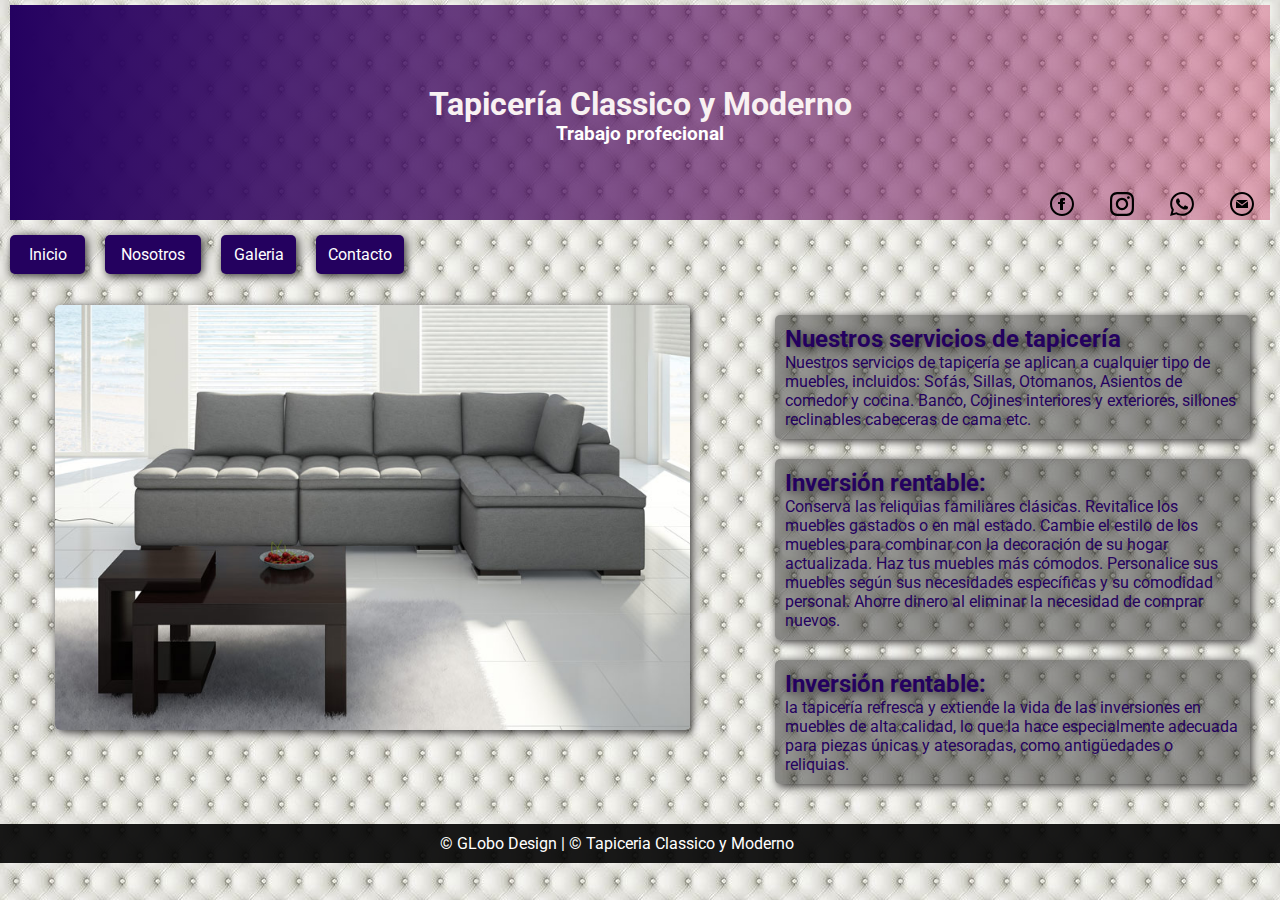
==== index.html @ dc28583e "ortograficos" ====
<!DOCTYPE html>
<html lang="es">

<head>
    <meta charset="UTF-8">
    <meta name="viewport" content="width=device-width, initial-scale=1.0">
    <link rel="stylesheet" href="estilos.css">
    <link href="https://fonts.googleapis.com/css2?family=Roboto:wght@100;300;400;500;700;900&display=swap"
        rel="stylesheet">
    <link rel="stylesheet" href="https://cdnjs.cloudflare.com/ajax/libs/animate.css/4.0.0/animate.min.css" />
    <title>TAPICERIA ClassicoyModerno</title>
    <meta name="description="
        content=" tapiceria Classico y Moderno en Heredia, tapizamos todo tipo de muebles para el hogar, la oficina y en general">
</head>

<body>

    <div class="contenedor">
        <div class="header">
            <h1 class="animate__animated animate__rubberBand">Tapicería Classico y Moderno</h1>
            <h3 class="animate__animated animate__zoomInDown">Trabajo profecional</h3>

            <div style="float: right;">
                <a href="https://www.facebook.com/ClassicoyModerno" target="_blank"><img
                        src="imagenes\iconmonstr-facebook-5.svg"></a>
                <a href="https://www.instagram.com/classicoymoderno/" target="_blank"><img
                        src="imagenes\iconmonstr-instagram-11.svg"></a>
                <a href="https://wa.me/50684038404?text=hola%20necesito%20informaci%C3%B3n" target="_blank"><img
                        src="imagenes\iconmonstr-whatsapp-1.svg"></a>
                <a href="mailto:info@classicoymoderno.com" target="_blank"><img
                        src="imagenes\iconmonstr-email-11.svg"></a>

            </div>

        </div>


        <div class="nav">
            <a class="txt1" href="index.html">Inicio</a>
            <a class="txt2" href="nosotros.html">Nosotros</a>
            <a class="txt3" href="galeria.html">Galeria</a>
            <a class="txt4" href="contacto.html">Contacto</a>
            
        </div>
        <div class="content">
            <img src="imagenes\b-naroznik-comfort-300x150.jpg" alt="">
        </div>

        <div class="widgets">
            <div class="cliente-1">
                <h2>Nuestros servicios de tapicería</h2>
                <P>Nuestros servicios de tapicería se aplican a cualquier tipo de muebles, incluidos: Sofás, Sillas,
                    Otomanos, Asientos de comedor y cocina. Banco, Cojines interiores y exteriores, sillones reclinables
                    cabeceras de cama etc.</P>
            </div>
            <div class="cliente-2">
                <h2>Inversión rentable:</h2>
                <P>Conserva las reliquias familiares clásicas.
                    Revitalice los muebles gastados o en mal estado.
                    Cambie el estilo de los muebles para combinar con la decoración de su hogar actualizada.
                    Haz tus muebles más cómodos.
                    Personalice sus muebles según sus necesidades específicas y su comodidad personal.
                    Ahorre dinero al eliminar la necesidad de comprar nuevos.</P>
            </div>
            <div class="cliente-3">
                <h2>Inversión rentable:</h2>
                <P>la tapicería refresca y extiende la vida de las inversiones en muebles de alta calidad, lo que la
                    hace especialmente adecuada para piezas únicas y atesoradas, como antigüedades o reliquias.</P>
            </div>
        </div>

        <div class="footer">
            <p>&copy; GLobo Design | &copy; Tapiceria Classico y Moderno</p>
            
        </div>
    </div>

</body>

</html>
---- estilos.css ----
:root {
    --color-sombra: 2px 2px 10px #333131;
}


* {
    margin: 0;
    padding: 0;
    box-sizing: border-box;
}

body {

    background-image: url(capitone.jpg);
    color: black;
    /* height: auto; */
    font-family: 'Roboto', sans-serif;
    font-size: 16px;
}


.contenedor {
    width: 100%;
    height: 50em;
    display: grid;
    grid-row-gap: 0.625em;
    font-size: 1em;



    grid-template-areas: "header header header"
        "nav nav nav"
        "content content widgets"
        "content content widgets"
        "footer footer footer ";
}

.contenedor .header {
    grid-area: header;
    /* background: rgba(0, 0, 0, 0.9); */
    background: linear-gradient(to right, rgba(36, 1, 96, 1.0), rgba(196, 49, 94, 0.4));
    color: #f8f1f2;
    padding-top: 5em;
    margin: 0.3125em 0.625em;
    text-align: center;
}



.contenedor .header h3 {
    color: #ffffff;
    margin-bottom: 2.5em;
}

.contenedor a {
    margin: 1em;
}


/* MENU */
.nav {
    grid-area: nav;
    height: 2.5em;

    /* ojo los 2 siguientes van juntos */
    display: flex;
    align-items: center;
}

.nav a {
    grid-area: nav;
    text-decoration: none;
    text-align: center;
    box-shadow: var(--color-sombra);

}

.nav a:hover {
    background-color: #c4315e;
}


.nav .txt1 {
    background: #24015f;
    color: #ffffff;
    width: 4.6875em;
    margin: 0.625em;
    padding: 0.625em;
    border-radius: 0.3125em;
    box-shadow: var(--color-sombra);
    display: grid;
    grid-column-start: 2;
    grid-column-end: 3;
}

.nav .txt2 {
    background: #24015f;
    color: #ffffff;
    width: 6em;
    margin: 0.625em;
    padding: 0.625em;
    border-radius: 5px;
    box-shadow: var(--color-sombra);
    display: grid;
    grid-column-start: 3;
    grid-column-end: 4;
}

.nav .txt3 {
    background: #24015f;
    color: #ffffff;
    width: 4.6875em;
    margin: 0.625em;
    padding: 0.625em;
    border-radius: 5px;
    box-shadow: var(--color-sombra);
    align-content: flex-end;
    display: grid;
    grid-column-start: 4;
    grid-column-end: 5;
}

.nav .txt4 {
    background: #24015f;
    color: #ffffff;
    width: 5.5em;
    margin: 0.625em;
    padding: 0.625em;
    border-radius: 5px;
    box-shadow: var(--color-sombra);
    display: grid;
    grid-column-start: 5;
    grid-column-end: 6;
}


/* CONTENEDOR */
.content {
    grid-area: content;
    align-items: center;
    margin: 1.25em;
}

.content img {
    display: block;
    margin: 0 auto;
    max-width: 100%;
    width: 90%;
    border-radius: 5px;
    box-shadow: var(--color-sombra);
}


/* WIDGETS */
.widgets {
    grid-area: widgets;
    width: auto;
    margin: 1.25em;
    display: grid;
    align-content: space-between;
}


.widgets .cliente-1,
.widgets .cliente-2,
.widgets .cliente-3 {
    background: rgba(0, 0, 0, 0.4);
    color: #24015f;
    margin: 0.625em;
    padding: 0.625em;
    border-radius: 5px;
    box-shadow: var(--color-sombra);

}

.widgets .cliente-1 h2,
.widgets .cliente-2 h2,
.widgets .cliente-3 h2 {
    color: #24015f;
    text-shadow: var(--color-sombra);
}

/* FOOTER */
.footer {
    width: 100%;
    grid-area: footer;
    background: rgba(0, 0, 0, 0.9);
    color: #ffffff;
    display: flex;
    align-items: center;
    margin: 0;
    padding: 0.625em;

}

.footer>p {
    width: 25em;
    border: #000000;
    margin-right: auto;
    margin-left: auto;

}


@media screen and (max-width: 1100px) {
    body {

        font-size: 14px;
    }


    .contenedor {
        grid-template-areas: "header"
            "nav"
            "content widgets"
            "content widgets"
            "footer";
    }

    .content img {
        margin: auto;
        text-align: center;
    }
}

@media screen and (max-width: 768px) {
    body {

        font-size: 14px;
    }


    .contenedor {
        grid-template-areas: "header"
            "nav"
            "content"
            "content"
            "widgets"
            "footer";
    }

    .content img {
        margin: 2em;
    }

}
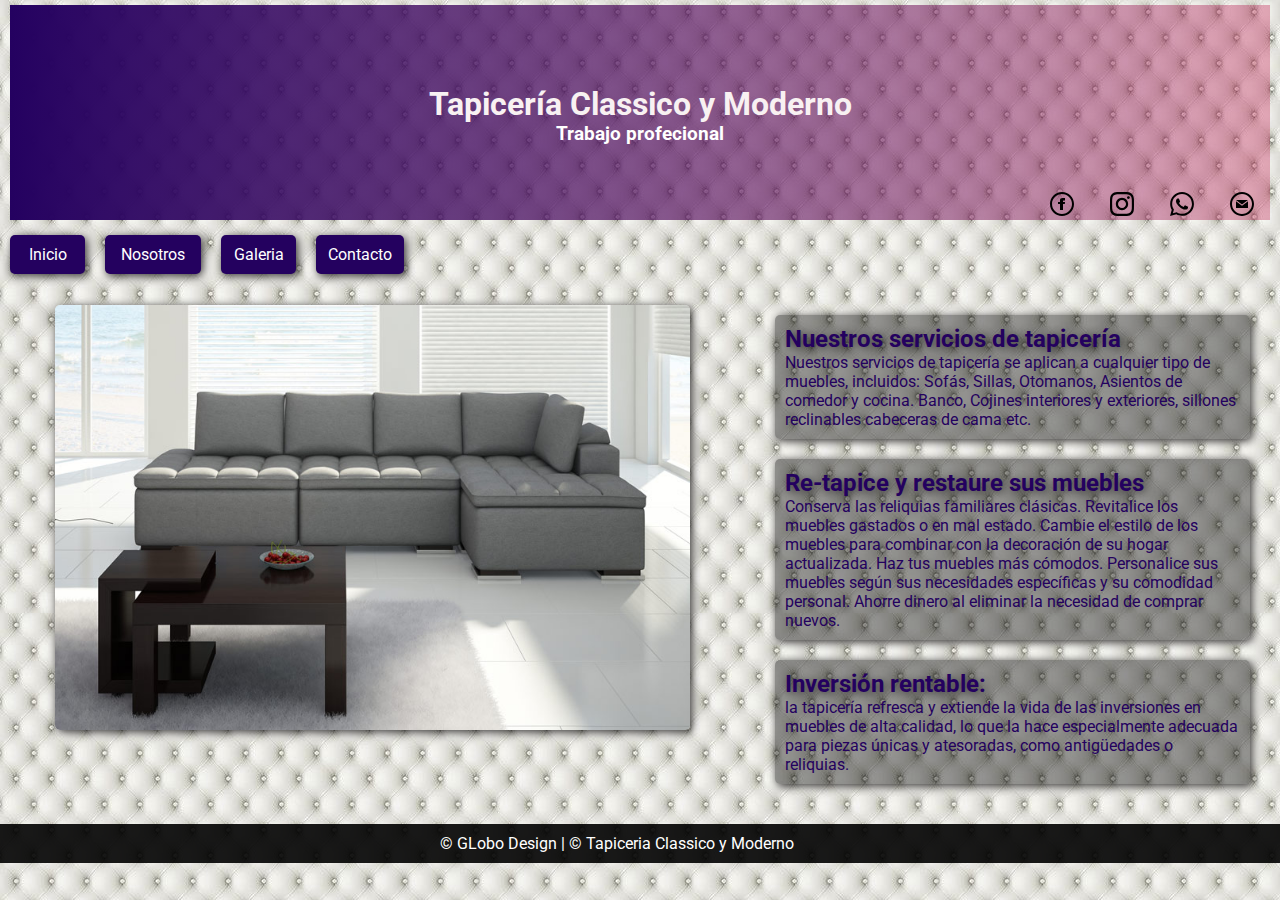
==== commit b684fcd4: "arreglos de estructura" ====
--- a/index.html
+++ b/index.html
@@ -16,7 +16,8 @@
 <body>
 
     <div class="contenedor">
-        <div class="header">
+
+        <header>
             <h1 class="animate__animated animate__rubberBand">Tapicería Classico y Moderno</h1>
             <h3 class="animate__animated animate__zoomInDown">Trabajo profecional</h3>
 
@@ -31,22 +32,24 @@
                         src="imagenes\iconmonstr-email-11.svg"></a>
 
             </div>
-
-        </div>
+        </header>
 
 
-        <div class="nav">
+        <nav>
             <a class="txt1" href="index.html">Inicio</a>
             <a class="txt2" href="nosotros.html">Nosotros</a>
             <a class="txt3" href="galeria.html">Galeria</a>
             <a class="txt4" href="contacto.html">Contacto</a>
-            
-        </div>
-        <div class="content">
+
+        </nav>
+
+
+        <section>
             <img src="imagenes\b-naroznik-comfort-300x150.jpg" alt="">
-        </div>
+        </section>
 
-        <div class="widgets">
+
+        <aside class="widgets">
             <div class="cliente-1">
                 <h2>Nuestros servicios de tapicería</h2>
                 <P>Nuestros servicios de tapicería se aplican a cualquier tipo de muebles, incluidos: Sofás, Sillas,
@@ -54,7 +57,7 @@
                     cabeceras de cama etc.</P>
             </div>
             <div class="cliente-2">
-                <h2>Inversión rentable:</h2>
+                <h2>Re-tapice y restaure sus muebles</h2>
                 <P>Conserva las reliquias familiares clásicas.
                     Revitalice los muebles gastados o en mal estado.
                     Cambie el estilo de los muebles para combinar con la decoración de su hogar actualizada.
@@ -67,12 +70,15 @@
                 <P>la tapicería refresca y extiende la vida de las inversiones en muebles de alta calidad, lo que la
                     hace especialmente adecuada para piezas únicas y atesoradas, como antigüedades o reliquias.</P>
             </div>
-        </div>
+        </aside>
 
-        <div class="footer">
+
+        <footer>
             <p>&copy; GLobo Design | &copy; Tapiceria Classico y Moderno</p>
-            
-        </div>
+
+        </footer>
+
+
     </div>
 
 </body>
--- a/estilos.css
+++ b/estilos.css
@@ -35,7 +35,7 @@
         "footer footer footer ";
 }
 
-.contenedor .header {
+.contenedor header {
     grid-area: header;
     /* background: rgba(0, 0, 0, 0.9); */
     background: linear-gradient(to right, rgba(36, 1, 96, 1.0), rgba(196, 49, 94, 0.4));
@@ -47,7 +47,7 @@
 
 
 
-.contenedor .header h3 {
+.contenedor header h3 {
     color: #ffffff;
     margin-bottom: 2.5em;
 }
@@ -58,7 +58,7 @@
 
 
 /* MENU */
-.nav {
+nav {
     grid-area: nav;
     height: 2.5em;
 
@@ -67,7 +67,7 @@
     align-items: center;
 }
 
-.nav a {
+nav a {
     grid-area: nav;
     text-decoration: none;
     text-align: center;
@@ -75,12 +75,12 @@
 
 }
 
-.nav a:hover {
+nav a:hover {
     background-color: #c4315e;
 }
 
 
-.nav .txt1 {
+nav .txt1 {
     background: #24015f;
     color: #ffffff;
     width: 4.6875em;
@@ -93,7 +93,7 @@
     grid-column-end: 3;
 }
 
-.nav .txt2 {
+nav .txt2 {
     background: #24015f;
     color: #ffffff;
     width: 6em;
@@ -106,7 +106,7 @@
     grid-column-end: 4;
 }
 
-.nav .txt3 {
+nav .txt3 {
     background: #24015f;
     color: #ffffff;
     width: 4.6875em;
@@ -120,7 +120,7 @@
     grid-column-end: 5;
 }
 
-.nav .txt4 {
+nav .txt4 {
     background: #24015f;
     color: #ffffff;
     width: 5.5em;
@@ -135,13 +135,13 @@
 
 
 /* CONTENEDOR */
-.content {
-    grid-area: content;
+section {
+grid-area: content;
     align-items: center;
     margin: 1.25em;
 }
 
-.content img {
+section img {
     display: block;
     margin: 0 auto;
     max-width: 100%;
@@ -152,7 +152,7 @@
 
 
 /* WIDGETS */
-.widgets {
+aside {
     grid-area: widgets;
     width: auto;
     margin: 1.25em;
@@ -161,9 +161,9 @@
 }
 
 
-.widgets .cliente-1,
-.widgets .cliente-2,
-.widgets .cliente-3 {
+aside .cliente-1,
+aside .cliente-2,
+aside .cliente-3 {
     background: rgba(0, 0, 0, 0.4);
     color: #24015f;
     margin: 0.625em;
@@ -173,15 +173,15 @@
 
 }
 
-.widgets .cliente-1 h2,
-.widgets .cliente-2 h2,
-.widgets .cliente-3 h2 {
+aside .cliente-1 h2,
+aside .cliente-2 h2,
+aside .cliente-3 h2 {
     color: #24015f;
     text-shadow: var(--color-sombra);
 }
 
 /* FOOTER */
-.footer {
+footer {
     width: 100%;
     grid-area: footer;
     background: rgba(0, 0, 0, 0.9);
@@ -193,7 +193,7 @@
 
 }
 
-.footer>p {
+footer>p {
     width: 25em;
     border: #000000;
     margin-right: auto;
@@ -217,7 +217,7 @@
             "footer";
     }
 
-    .content img {
+    section img {
         margin: auto;
         text-align: center;
     }
@@ -239,8 +239,20 @@
             "footer";
     }
 
-    .content img {
+    section img {
         margin: 2em;
     }
 
+}
+
+@media screen and (max-width: 360px) {
+    body {
+
+        font-size: 14px;
+        margin: auto;
+    }
+
+    section img {
+        margin: auto;
+    }
 }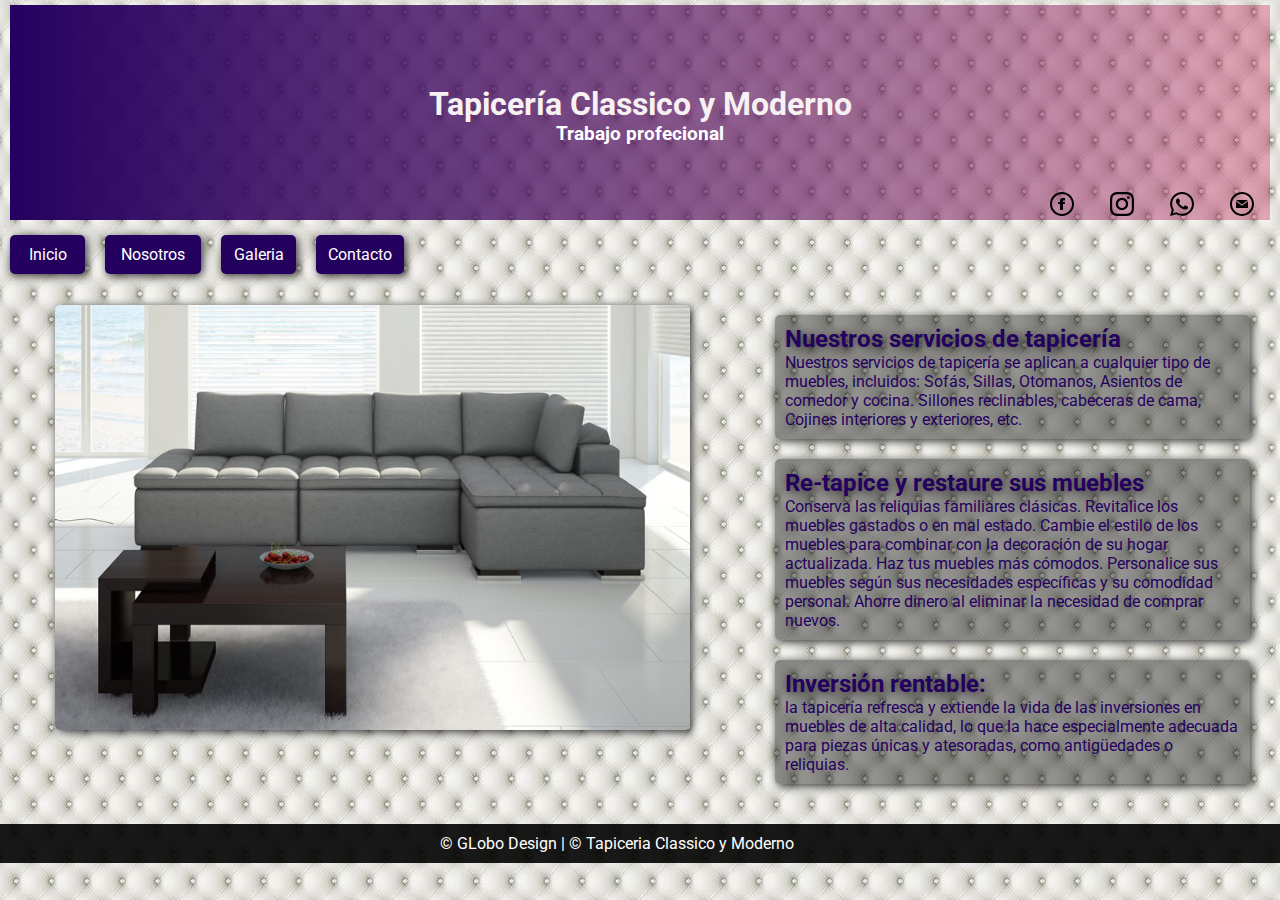
==== commit c9226084: "cambio para SEO" ====
--- a/index.html
+++ b/index.html
@@ -8,7 +8,7 @@
     <link href="https://fonts.googleapis.com/css2?family=Roboto:wght@100;300;400;500;700;900&display=swap"
         rel="stylesheet">
     <link rel="stylesheet" href="https://cdnjs.cloudflare.com/ajax/libs/animate.css/4.0.0/animate.min.css" />
-    <title>TAPICERIA ClassicoyModerno</title>
+    <title>TAPICERIA ClassicoyModerno - Tapicería Costa Rica Heredia Alajuela San jose</title>
     <meta name="description="
         content=" tapiceria Classico y Moderno en Heredia, tapizamos todo tipo de muebles para el hogar, la oficina y en general">
 </head>
@@ -53,8 +53,7 @@
             <div class="cliente-1">
                 <h2>Nuestros servicios de tapicería</h2>
                 <P>Nuestros servicios de tapicería se aplican a cualquier tipo de muebles, incluidos: Sofás, Sillas,
-                    Otomanos, Asientos de comedor y cocina. Banco, Cojines interiores y exteriores, sillones reclinables
-                    cabeceras de cama etc.</P>
+                    Otomanos, Asientos de comedor y cocina. Sillones reclinables, cabeceras de cama, Cojines interiores y exteriores,  etc.</P>
             </div>
             <div class="cliente-2">
                 <h2>Re-tapice y restaure sus muebles</h2>
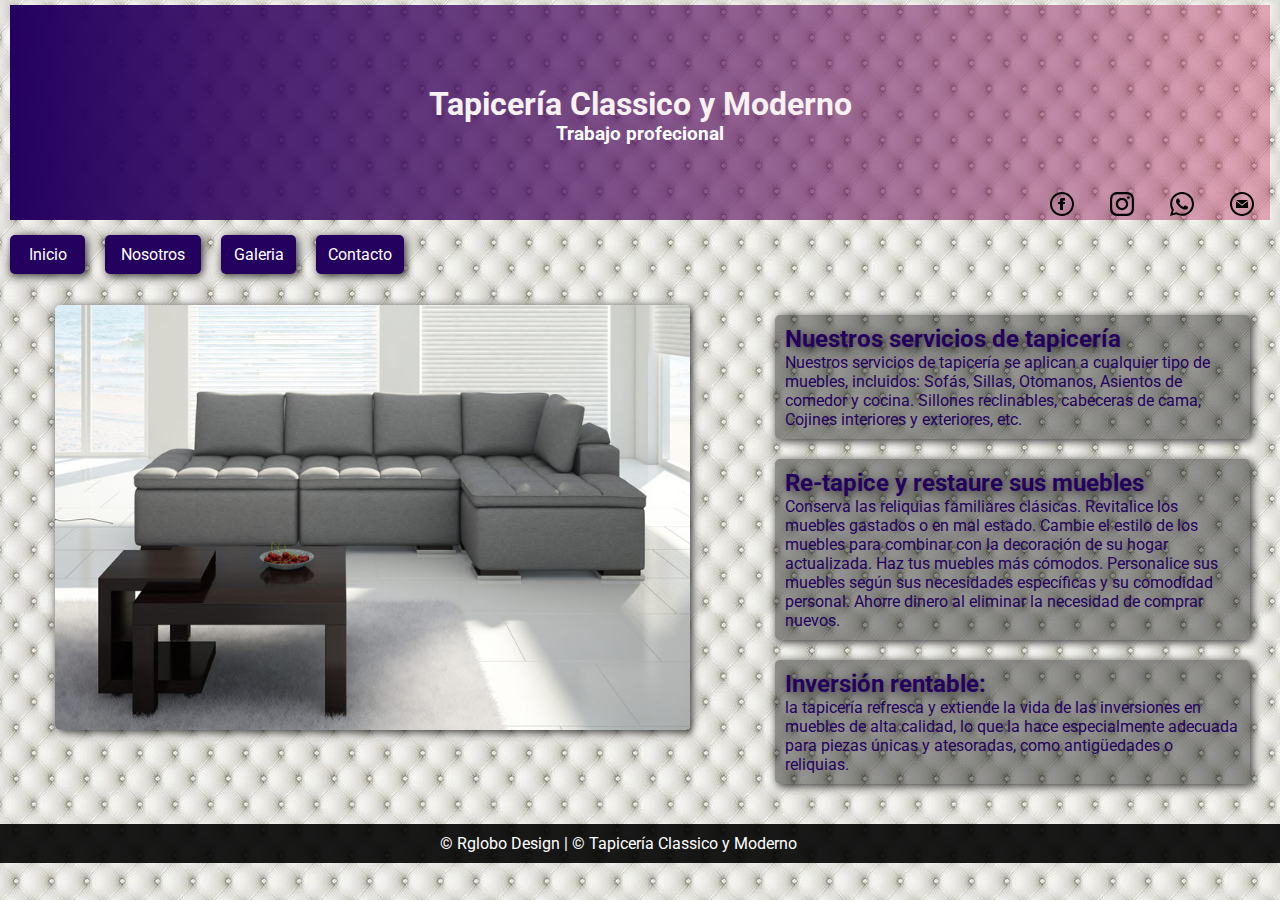
==== commit 552558ac: "commit de tarjet" ====
--- a/index.html
+++ b/index.html
@@ -11,6 +11,14 @@
     <title>TAPICERIA ClassicoyModerno - Tapicería Costa Rica Heredia Alajuela San jose</title>
     <meta name="description="
         content=" tapiceria Classico y Moderno en Heredia, tapizamos todo tipo de muebles para el hogar, la oficina y en general">
+
+    <link rel="apple-touch-icon" sizes="180x180" href="favicon\apple-touch-icon.png">
+    <link rel="icon" type="image/png" sizes="32x32" href="favicon\favicon-32x32.png">
+    <link rel="icon" type="image/png" sizes="16x16" href="favicon\favicon-16x16.png">
+    <link rel="manifest" href="favicon\site.webmanifest">
+    <link rel="mask-icon" href="favicon\safari-pinned-tab.svg" color="#5bbad5">
+    <meta name="msapplication-TileColor" content="#da532c">
+    <meta name="theme-color" content="#ffffff">
 </head>
 
 <body>
@@ -53,7 +61,8 @@
             <div class="cliente-1">
                 <h2>Nuestros servicios de tapicería</h2>
                 <P>Nuestros servicios de tapicería se aplican a cualquier tipo de muebles, incluidos: Sofás, Sillas,
-                    Otomanos, Asientos de comedor y cocina. Sillones reclinables, cabeceras de cama, Cojines interiores y exteriores,  etc.</P>
+                    Otomanos, Asientos de comedor y cocina. Sillones reclinables, cabeceras de cama, Cojines interiores
+                    y exteriores, etc.</P>
             </div>
             <div class="cliente-2">
                 <h2>Re-tapice y restaure sus muebles</h2>
@@ -73,7 +82,17 @@
 
 
         <footer>
-            <p>&copy; GLobo Design | &copy; Tapiceria Classico y Moderno</p>
+            <p>&copy; Rglobo Design | &copy; Tapicería Classico y Moderno</p>
+
+            <!-- <script type="text/javascript">
+
+                copyright=new Date();
+                
+                update=copyright.getFullYear();
+                
+                document.write("© GLobo Design | " + update + " " + "Tapiceria Classico y Moderno");
+                
+                </script> -->
 
         </footer>
 
--- a/estilos.css
+++ b/estilos.css
@@ -76,7 +76,7 @@
 }
 
 nav a:hover {
-    background-color: #c4315e;
+    background-color: #4d08c4;
 }
 
 
@@ -195,7 +195,6 @@
 
 footer>p {
     width: 25em;
-    border: #000000;
     margin-right: auto;
     margin-left: auto;
 
